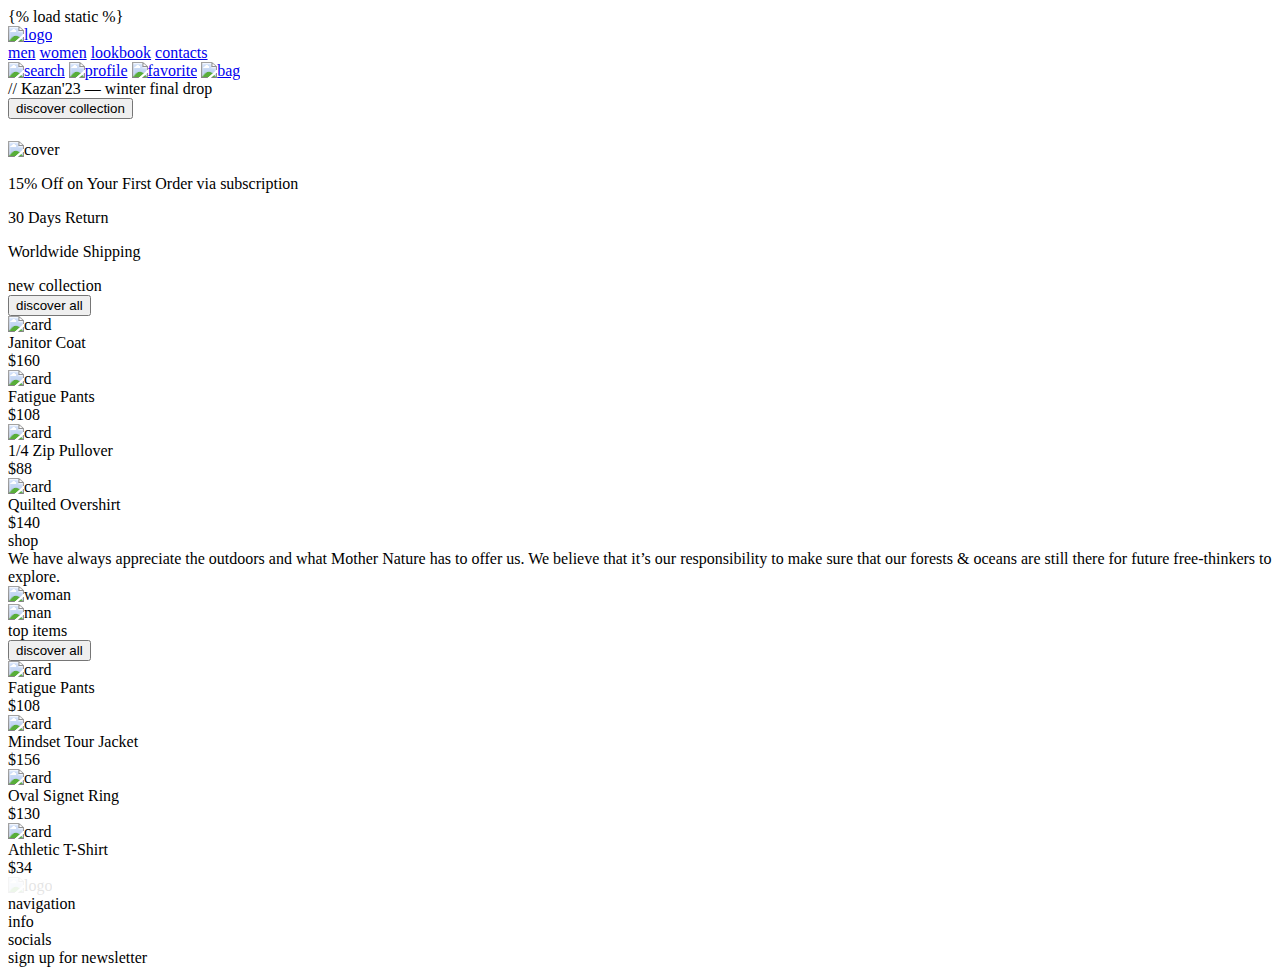
==== catalog/templates/catalog/home.html @ caf49b4e "app: catalog home.html, contacts.html, css" ====
<!DOCTYPE html>
<html lang="en">
<head>
	<meta charset="UTF-8">
	<title>Provision&Co</title>
	{% load static %}
	<link rel="stylesheet" href="/static/css/style-new.css" type="text/css">
</head>
<body>
<!--Header-->
	<div class="header bg-black">
		<div class="grid-4 header-nav">
			<div><a href="/"><img src="/static/images/header/logo.svg" alt="logo"></a></div>
			<div class="grid-4a align-c link-title-2">
				<a href="#">men</a>
				<a href="#">women</a>
				<a href="#">lookbook</a>
				<a href="contacts.html">contacts</a>
			</div>
			<div></div>
			<div class="grid-4a align-c justify-e">
				<a href="#"><img src="/static/images/header/Search.svg" alt="search"></a>
				<a href="#"><img src="/static/images/header/Profile.svg" alt="profile"></a>
				<a href="#"><img src="/static/images/header/Favorite.svg" alt="favorite"></a>
				<a href="#"><img src="/static/images/header/Bag.svg" alt="bag"></a>
			</div>
		</div>
	</div>
<!--Начальный экран-->
	<div class="cover bg-black">
		<div class="grid-2a justify-sb align-e py-3">
			<div class="h1 text-white">// Kazan'23 — winter final drop</div>
			<div style="margin-bottom: 22px">
				<button class="button-dark">discover collection</button>
			</div>
		</div>

		<div class="cover-content text-white sub-2">
			<div class="cover-image">
				<img src="/static/images/cover.jpg" alt="cover" sizes="">
			</div>

			<p class="cover-item1">15% Off on Your First Order via subscription</p>
			<p class="cover-item2">30 Days Return</p>
			<p class="cover-item3">Worldwide Shipping</p>
		</div>
	</div>
<!--Новая коллекция-->
	<div class="section bg-white">
		<div class="grid-2a justify-sb mb-4">
			<div class="h2 text-black">
				new collection
			</div>
			<div>
				<button class="button-light">discover all</button>
			</div>
		</div>
		<div class="grid-4">
			<div class="card">
				<div class="card-img">
					<img src="/static/images/card/image30.jpg" alt="card">
				</div>
				<div class="grid-2a justify-sb mt-1">
					<div class="sub-2">Janitor Coat</div>
					<div class="sub-3">$160</div>
				</div>
			</div>
			<div class="card">
				<div class="card-img">
					<img src="/static/images/card/image31.jpg" alt="card">
				</div>
				<div class="grid-2a justify-sb mt-1">
					<div class="sub-2">Fatigue Pants</div>
					<div class="sub-3">$108</div>
				</div>
			</div>
			<div class="card">
				<div class="card-img">
					<img src="/static/images/card/image32.jpg" alt="card">
				</div>
				<div class="grid-2a justify-sb mt-1">
					<div class="sub-2">1/4 Zip Pullover</div>
					<div class="sub-3">$88</div>
				</div>
			</div>
			<div class="card">
				<div class="card-img">
					<img src="/static/images/card/image33.jpg" alt="card">
				</div>
				<div class="grid-2a justify-sb mt-1">
					<div class="sub-2">Quilted Overshirt</div>
					<div class="sub-3">$140</div>
				</div>
			</div>
		</div>
	</div>
<!--Магазин-->
	<div class="section">
		<div class="grid-2 justify-sb mb-4">
			<div class="h2 text-black">
				shop
			</div>
			<div class="sub-3">
				 We have always appreciate the outdoors and what Mother Nature has to offer us. We believe that it’s our responsibility to make sure that our forests & oceans are still there for future free-thinkers to explore.
			</div>
		</div>
		<div class="grid-2">
			<div class="big-card">
				<img src="/static/images/woman.jpg" alt="woman">
<!--				<a href="#" class="button-light">shop woman</a>-->
			</div>
			<div class="big-card">
				<img src="/static/images/man.jpg" alt="man">
			</div>
		</div>
	</div>
<!--TOP-->
	<div class="section bg-black py-5 text-white">
		<div class="grid-2a justify-sb mb-4">
			<div class="h2">
				top items
			</div>
			<div>
				<button class="button-dark">discover all</button>
			</div>
		</div>
		<div class="grid-4">
			<div class="card">
				<div class="card-img">
					<img src="/static/images/card/image01.jpg" alt="card">
				</div>
				<div class="grid-2a justify-sb mt-1">
					<div class="sub-2">Fatigue Pants</div>
					<div class="sub-3">$108</div>
				</div>
			</div>
			<div class="card">
				<div class="card-img">
					<img src="/static/images/card/image02.jpg" alt="card">
				</div>
				<div class="grid-2a justify-sb mt-1">
					<div class="sub-2">Mindset Tour Jacket</div>
					<div class="sub-3">$156</div>
				</div>
			</div>
			<div class="card">
				<div class="card-img">
					<img src="/static/images/card/image03.jpg" alt="card">
				</div>
				<div class="grid-2a justify-sb mt-1">
					<div class="sub-2">Oval Signet Ring</div>
					<div class="sub-3">$130</div>
				</div>
			</div>
			<div class="card">
				<div class="card-img">
					<img src="/static/images/card/image04.jpg" alt="card">
				</div>
				<div class="grid-2a justify-sb mt-1">
					<div class="sub-2">Athletic T-Shirt</div>
					<div class="sub-3">$34</div>
				</div>
			</div>
		</div>
	</div>
<!--Footer-->
	<div class="section bg-black py-5 text-white">
		<div class="grid-2">
			<div>
				<img style="opacity: 0.1;" src="/static/images/footer/logo-big.svg" alt="logo">
			</div>
			<div class="grid-4a sub-3 justify-sb">
				<div>navigation</div>
				<div>info</div>
				<div>socials</div>
				<div>sign up for newsletter</div>
			</div>
		</div>
	</div>
</body>
</html>
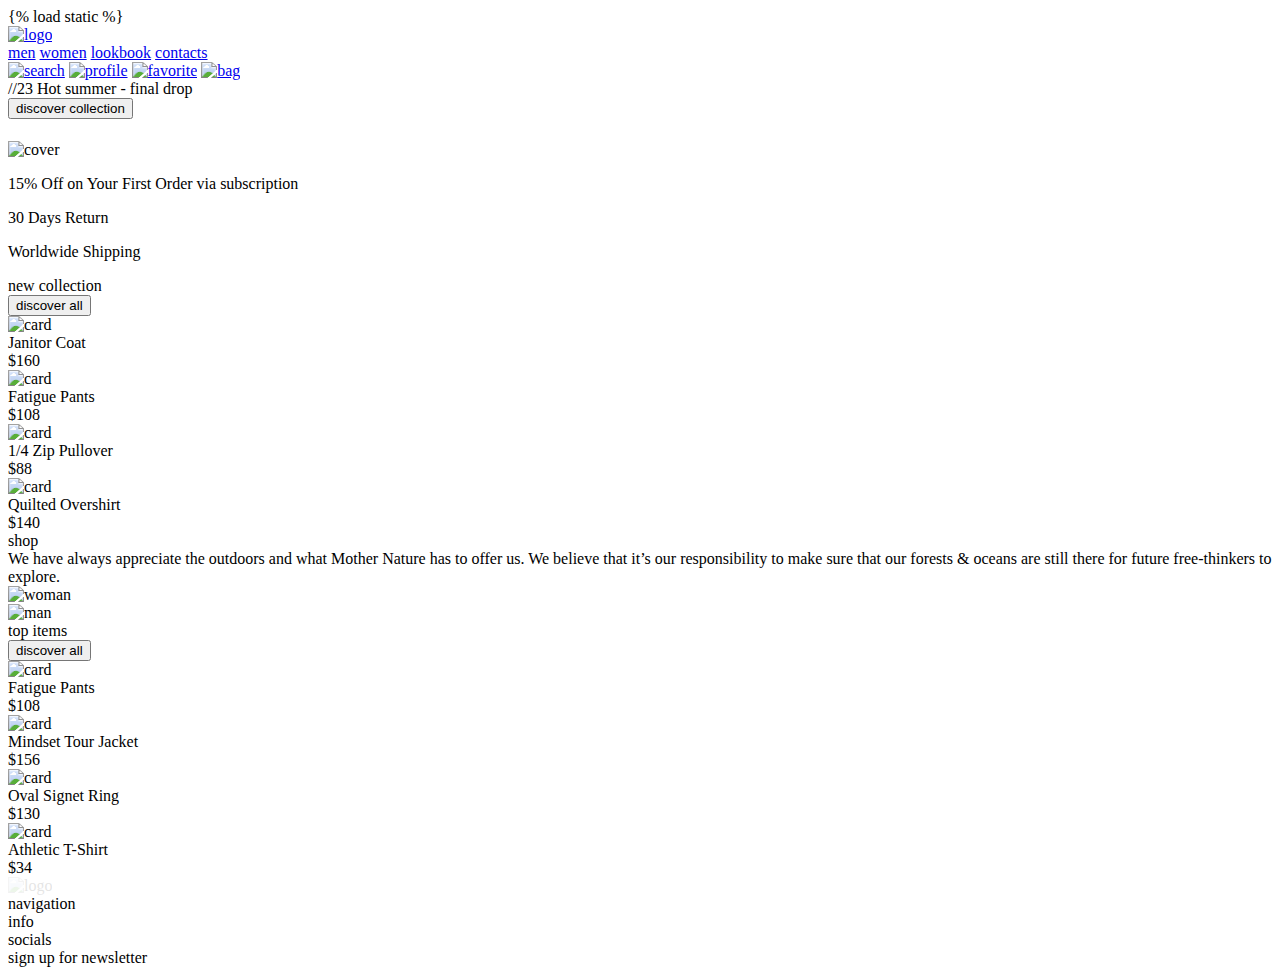
==== commit 149b3465: "app: catalog add content" ====
--- a/catalog/templates/catalog/home.html
+++ b/catalog/templates/catalog/home.html
@@ -29,7 +29,7 @@
 <!--Начальный экран-->
 	<div class="cover bg-black">
 		<div class="grid-2a justify-sb align-e py-3">
-			<div class="h1 text-white">// Kazan'23 — winter final drop</div>
+			<div class="h1 text-white">//23 Hot summer - final drop</div>
 			<div style="margin-bottom: 22px">
 				<button class="button-dark">discover collection</button>
 			</div>
@@ -46,7 +46,7 @@
 		</div>
 	</div>
 <!--Новая коллекция-->
-	<div class="section bg-white">
+	<div class="section bg-white mt-6">
 		<div class="grid-2a justify-sb mb-4">
 			<div class="h2 text-black">
 				new collection
@@ -58,7 +58,7 @@
 		<div class="grid-4">
 			<div class="card">
 				<div class="card-img">
-					<img src="/static/images/card/image30.jpg" alt="card">
+					<img src="/static/images/card/image01.jpg" alt="card">
 				</div>
 				<div class="grid-2a justify-sb mt-1">
 					<div class="sub-2">Janitor Coat</div>
@@ -67,7 +67,7 @@
 			</div>
 			<div class="card">
 				<div class="card-img">
-					<img src="/static/images/card/image31.jpg" alt="card">
+					<img src="/static/images/card/image19.jpg" alt="card">
 				</div>
 				<div class="grid-2a justify-sb mt-1">
 					<div class="sub-2">Fatigue Pants</div>
@@ -76,7 +76,7 @@
 			</div>
 			<div class="card">
 				<div class="card-img">
-					<img src="/static/images/card/image32.jpg" alt="card">
+					<img src="/static/images/card/image02.jpg" alt="card">
 				</div>
 				<div class="grid-2a justify-sb mt-1">
 					<div class="sub-2">1/4 Zip Pullover</div>
@@ -85,7 +85,7 @@
 			</div>
 			<div class="card">
 				<div class="card-img">
-					<img src="/static/images/card/image33.jpg" alt="card">
+					<img src="/static/images/card/image17.jpg" alt="card">
 				</div>
 				<div class="grid-2a justify-sb mt-1">
 					<div class="sub-2">Quilted Overshirt</div>
@@ -95,7 +95,7 @@
 		</div>
 	</div>
 <!--Магазин-->
-	<div class="section">
+	<div class="section mt-6">
 		<div class="grid-2 justify-sb mb-4">
 			<div class="h2 text-black">
 				shop
@@ -115,7 +115,7 @@
 		</div>
 	</div>
 <!--TOP-->
-	<div class="section bg-black py-5 text-white">
+	<div class="section bg-black mt-6 py-5 text-white">
 		<div class="grid-2a justify-sb mb-4">
 			<div class="h2">
 				top items
@@ -127,7 +127,7 @@
 		<div class="grid-4">
 			<div class="card">
 				<div class="card-img">
-					<img src="/static/images/card/image01.jpg" alt="card">
+					<img src="/static/images/card/image08.jpg" alt="card">
 				</div>
 				<div class="grid-2a justify-sb mt-1">
 					<div class="sub-2">Fatigue Pants</div>
@@ -136,7 +136,7 @@
 			</div>
 			<div class="card">
 				<div class="card-img">
-					<img src="/static/images/card/image02.jpg" alt="card">
+					<img src="/static/images/card/image11.jpg" alt="card">
 				</div>
 				<div class="grid-2a justify-sb mt-1">
 					<div class="sub-2">Mindset Tour Jacket</div>
@@ -145,7 +145,7 @@
 			</div>
 			<div class="card">
 				<div class="card-img">
-					<img src="/static/images/card/image03.jpg" alt="card">
+					<img src="/static/images/card/image13.jpg" alt="card">
 				</div>
 				<div class="grid-2a justify-sb mt-1">
 					<div class="sub-2">Oval Signet Ring</div>
@@ -154,7 +154,7 @@
 			</div>
 			<div class="card">
 				<div class="card-img">
-					<img src="/static/images/card/image04.jpg" alt="card">
+					<img src="/static/images/card/image07.jpg" alt="card">
 				</div>
 				<div class="grid-2a justify-sb mt-1">
 					<div class="sub-2">Athletic T-Shirt</div>
@@ -164,7 +164,7 @@
 		</div>
 	</div>
 <!--Footer-->
-	<div class="section bg-black py-5 text-white">
+	<div class="section bg-black mt-6 py-5 text-white">
 		<div class="grid-2">
 			<div>
 				<img style="opacity: 0.1;" src="/static/images/footer/logo-big.svg" alt="logo">
